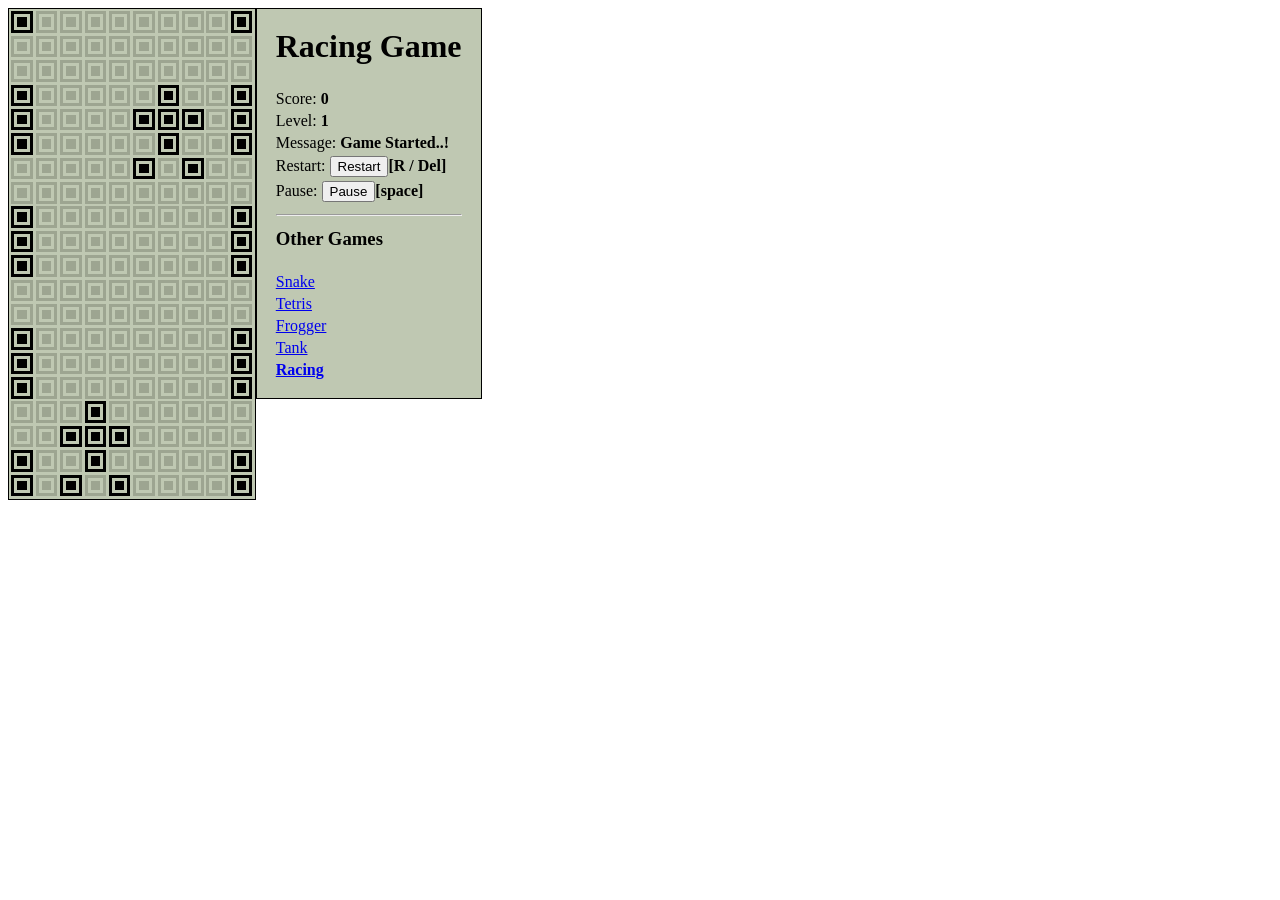
==== racing.html @ cfa21af6 "add audio and racing game" ====
<html>
<head>
    <meta charset="utf-8">
    <meta name="viewport" content="width=device-width, initial-scale=1, shrink-to-fit=no">
    <link rel="stylesheet" href="./css/style.css">
    <script src="./js/script.js"></script>
</head>
<body>
    <div id="gamepanel"></div>
</body>
<script>

setupGamePanel("Racing");

var speed = null;
var score = 0;
var level = 1;
var timer = null;
var status = null;
var roadWallPosition = 0;
var myCarLane = 0;
var longDownTimer = null;
var carDesign = [
    [1, 0],
    [0, 1], [1, 1], [2, 1],
    [1, 2],
    [0, 3], [2, 3],
];
var speeders = null;
var otherCars = null;
document.getElementById("restartbtn").onclick = init;
document.getElementById("pausebtn").onclick = pause;
document.getElementById("resumebtn").onclick = resume;


function turnMyCar(carLane) {
    for (c = 0 ; c < carDesign.length; c++) {
        var carPixel = carDesign[c]
        offPixel(2+carLane*3 + carPixel[0], 16 + carPixel[1]);
    }
    carLane = (carLane + 1) %2;
    for (c = 0 ; c < carDesign.length; c++) {
        var carPixel = carDesign[c]
        onPixel(2+carLane*3 + carPixel[0], 16 + carPixel[1]);
    }
    for (const otherCar of otherCars) {
        if (isGameOver(otherCar, carLane)) {
            return;
        }
    }
    return carLane;
}

function displayCar(x, y) {
    for (c = 0 ; c < carDesign.length; c++) {
        var carPixel = carDesign[c];
        if ((y - 1 + carPixel[1]) >= 0 && (y - 1 + carPixel[1]) < 20) {
            offPixel(2+x*3 + carPixel[0], y - 1 + carPixel[1]);
        }
    }
    for (c = 0 ; c < carDesign.length; c++) {
        var carPixel = carDesign[c];
        if ((y + carPixel[1]) >= 0 && (y + carPixel[1]) < 20) {
            onPixel(2+x*3 + carPixel[0], y + carPixel[1]);
        }
    }
}

function isGameOver(firstCar, secondCarLane) {
    if (firstCar.y > 12 && firstCar.y < 20 && firstCar.x == secondCarLane) {
        document.getElementById("message").innerText = "Game Over..!";
        document.getElementById("gameover").play();
        status = "stop";
        clearInterval(timer);
        timer = null;
        return true;
    }
    return false;
}

function init() {
    speed = 150;
    speeders = [40, 30, 20, 10, 10, 5];
    level = 1;
    score = 0;
    status = "start";
    roadWallPosition = 0;
    for (var xc = 0; xc < 10; xc++) {
        for (var yc = 0; yc < 20; yc++) {
            if ((xc == 0 || xc == 9) && yc%5 > -1 && yc%5 < 3) {
                onPixel(xc, yc);
            } else {
                offPixel(xc, yc);
            }
        }
    }
    otherCars = [
        {x: 1, y: -5}
    ]
    myCarLane = turnMyCar(1);
    document.getElementById("level").innerText = level;
    document.getElementById("score").innerText = score;
    document.getElementById("message").innerText = "Game Started..!";
    document.getElementById("pause").style = "";
    document.getElementById("resume").style = "display: none;";
    if (timer == null) {
        timer = setInterval(moveUp, speed);
    }
    if (longDownTimer != null) {
        clearInterval(longDownTimer);
        longDownTimer = null;
    }
}


function moveUp() {
    for (c = 0 ; c < 5; c++) {
        offPixel(0, (c*5 + roadWallPosition)%20);
        offPixel(9, (c*5 + roadWallPosition)%20);
        onPixel(0, (c*5 + roadWallPosition + 3)%20);
        onPixel(9, (c*5 + roadWallPosition + 3)%20);
    }
    var addFirstCar = false;
    var removeFirstCar = false;
    for (const otherCar of otherCars) {
        otherCar.y ++;
        displayCar(otherCar.x, otherCar.y);
        if (isGameOver(otherCar, myCarLane)) {
            return;
        }
        if (otherCar.y >= 20) {
            removeFirstCar = true;
            score++;
            if (score % 5 == 0 && speeders.length > 0) {
                level++;
                document.getElementById("level").innerText = level;
                speed = speed - speeders.shift();
                clearInterval(timer);
                timer = setInterval(moveUp, speed);
            } 
            document.getElementById("score").innerText = score;
        }
        if (otherCar.y == 10) {
            addFirstCar = true;
        }
    }
    if (removeFirstCar) {
        otherCars.shift();
    }
    if (addFirstCar) {
        otherCars.push({x: Math.round(Math.random()), y: -5});
    }
    roadWallPosition ++;
}

function moveLeft() {
    if (status == "start") {
        if (myCarLane == 1) {
            myCarLane = turnMyCar(1);
            if (status == "start") {
                document.getElementById("move").play();
            }
        } else {
            document.getElementById("wrong").play();
        }
    }
}

function moveRight() {
    if (status == "start") {
        if (myCarLane == 0) {
            myCarLane = turnMyCar(0);
            if (status == "start") {
                document.getElementById("move").play();
            }
        } else {
            document.getElementById("wrong").play();
        }
    }
}

function moveDown() {}

function pause() {
    if (status == "start") {
        status = "pause";
        clearInterval(timer);
        timer = null;
        document.getElementById("message").innerText = "Game Paused..!";
        document.getElementById("pause").style = "display: none;";
        document.getElementById("resume").style = "";
        document.getElementById("point").play();
    }
}

function resume() {
    if (status == "pause") {
        status = "start";
        timer = setInterval(moveUp, speed);
        document.getElementById("message").innerText = "Game Resumed..!";
        document.getElementById("pause").style = "";
        document.getElementById("resume").style = "display: none;";
        document.getElementById("point").play();
    }
}

setupKeyUpListener(
    init, // ReloadKey
    () => {
        if (status == "start") {
            pause();
        } else if (status == "pause") {
            resume();
        }
    }, // SpaceKey
    () => {
        if (longDownTimer != null) {
            clearInterval(longDownTimer);
            longDownTimer = null;
        }
    }, // UpKey
    moveDown,
    moveLeft,
    moveRight
)

document.addEventListener('keydown', (e) => {
    if ((e.code == 'ArrowUp' || e.code == 'KeyW')) {
        if (longDownTimer == null) {
            longDownTimer = setInterval(() => {
                moveUp();
                document.getElementById("speedup").play();
            }, speed / 4);
        }
    }
});

init();

</script>
</html>
---- css/style.css ----
:root {
--main-bg-color: #bfc8b2;
--deem-color: #9da591;
--dark-color: #000000;
--pixel-size: 0.6em;
--pixel-border-size: 0.2em;
}
div {
    float: left;
}
span {
    border: var(--pixel-border-size) solid var(--main-bg-color);
    outline: var(--pixel-border-size) solid var(--deem-color);
    background-color: var(--deem-color);
    content: " ";
    display: block;
    width: var(--pixel-size);
    height: var(--pixel-size);
    margin: 0.15em;
}
.active {
    outline-color: var(--dark-color);
    background-color: var(--dark-color);
}
table {
    background-color: var(--main-bg-color);
    border: .1em solid;
}
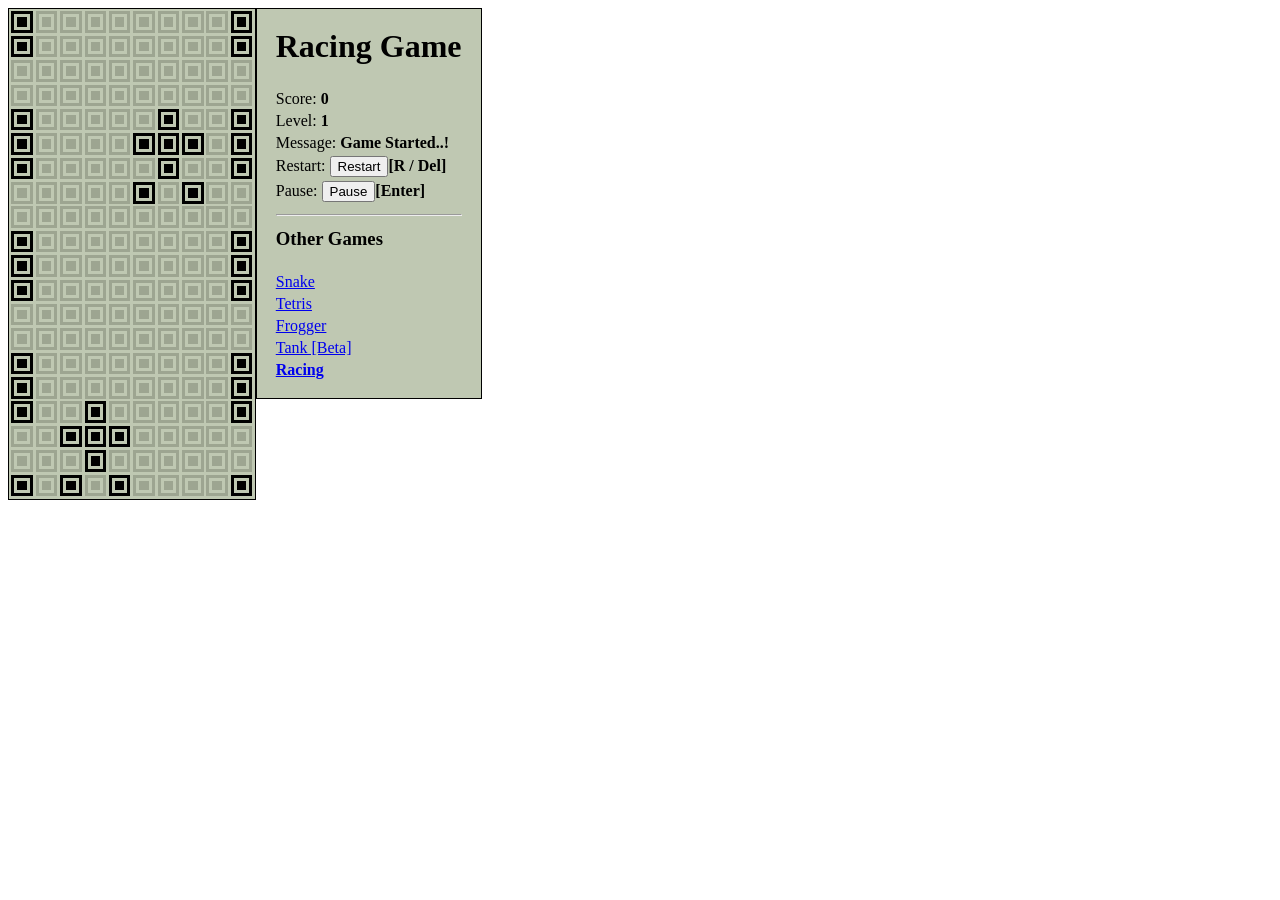
==== commit 01f77867: "racing" ====
--- a/racing.html
+++ b/racing.html
@@ -114,6 +114,9 @@
 
 
 function moveUp() {
+    if (status != "start") {
+        return;
+    }
     for (c = 0 ; c < 5; c++) {
         offPixel(0, (c*5 + roadWallPosition)%20);
         offPixel(9, (c*5 + roadWallPosition)%20);
@@ -134,9 +137,11 @@
             if (score % 5 == 0 && speeders.length > 0) {
                 level++;
                 document.getElementById("level").innerText = level;
-                speed = speed - speeders.shift();
-                clearInterval(timer);
-                timer = setInterval(moveUp, speed);
+                if (speeders.length > 0) {
+                    speed = speed - speeders.shift();
+                    clearInterval(timer);
+                    timer = setInterval(moveUp, speed);
+                }
             } 
             document.getElementById("score").innerText = score;
         }
--- a/css/style.css
+++ b/css/style.css
@@ -2,6 +2,7 @@
 --main-bg-color: #bfc8b2;
 --deem-color: #9da591;
 --dark-color: #000000;
+--food-color: #661091;
 --pixel-size: 0.6em;
 --pixel-border-size: 0.2em;
 }
@@ -22,6 +23,10 @@
     outline-color: var(--dark-color);
     background-color: var(--dark-color);
 }
+.food {
+    outline-color: var(--food-color);
+    background-color: var(--food-color);
+}
 table {
     background-color: var(--main-bg-color);
     border: .1em solid;
